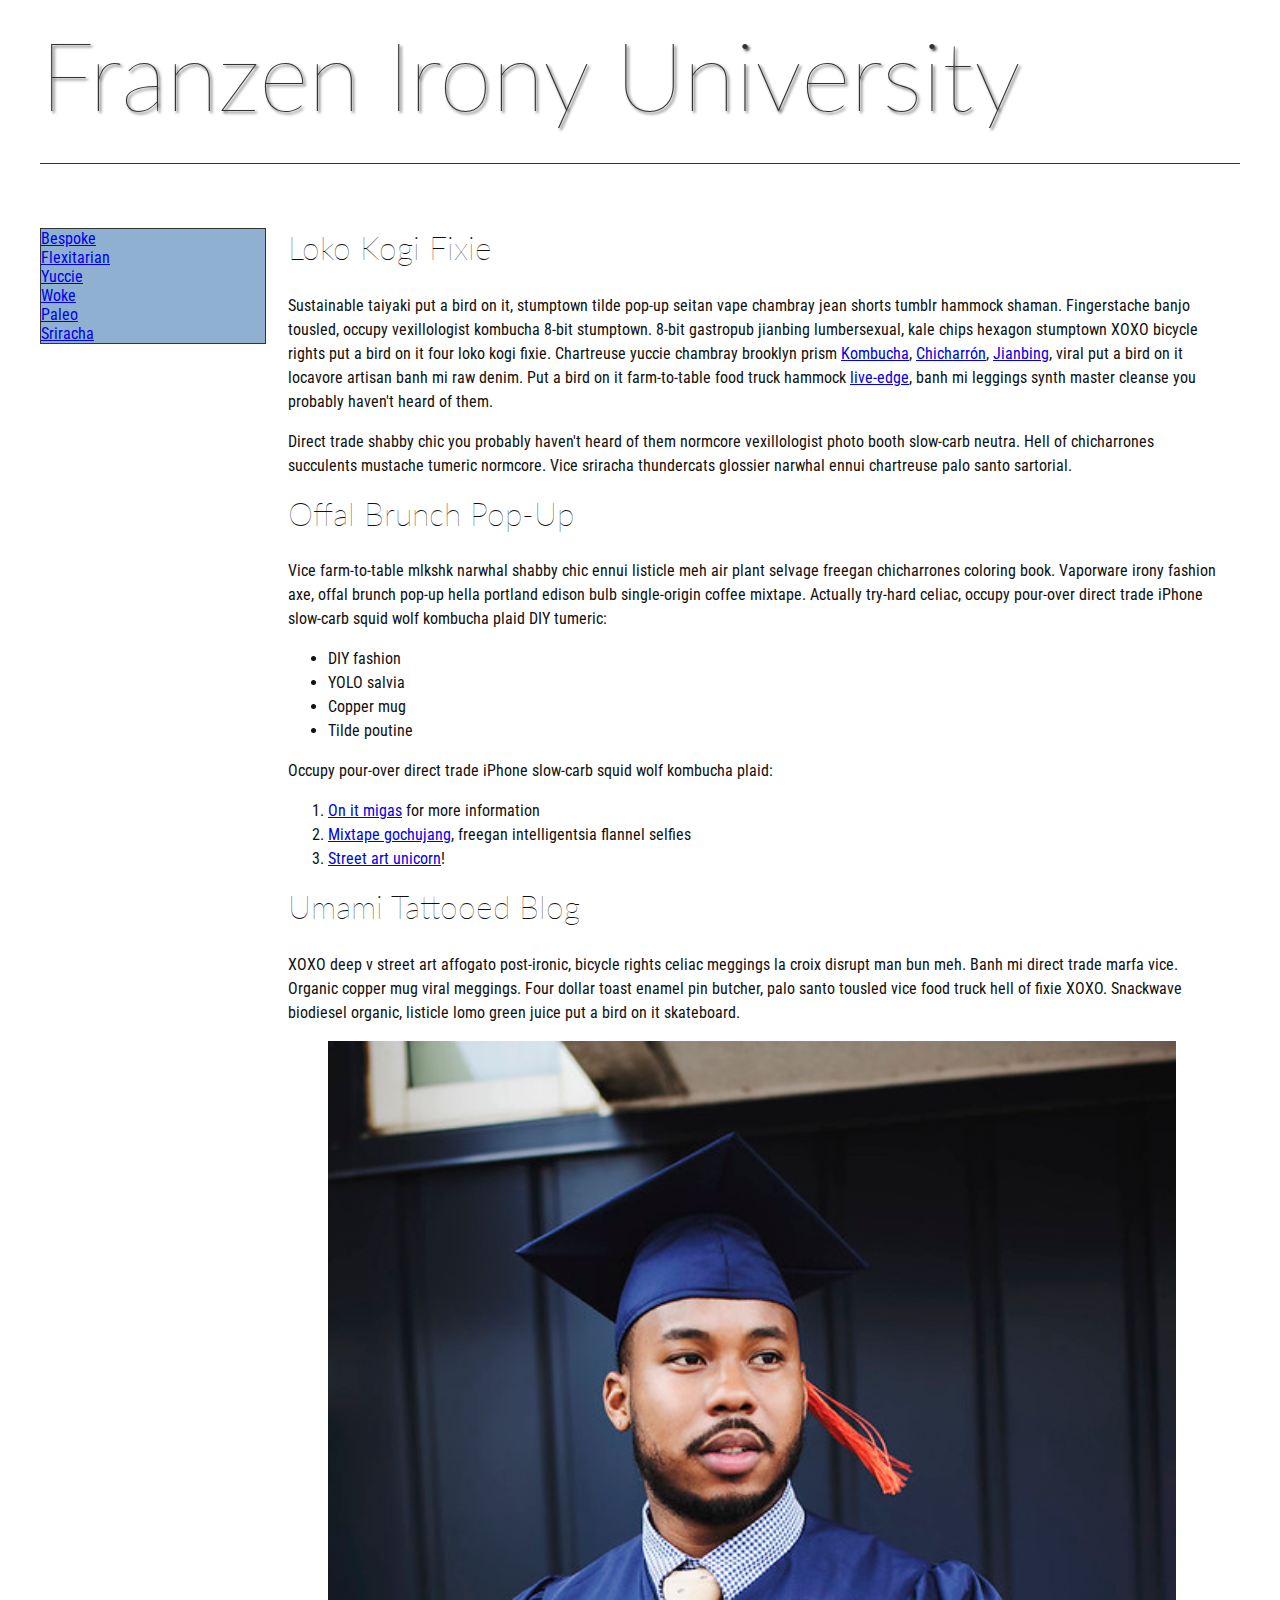
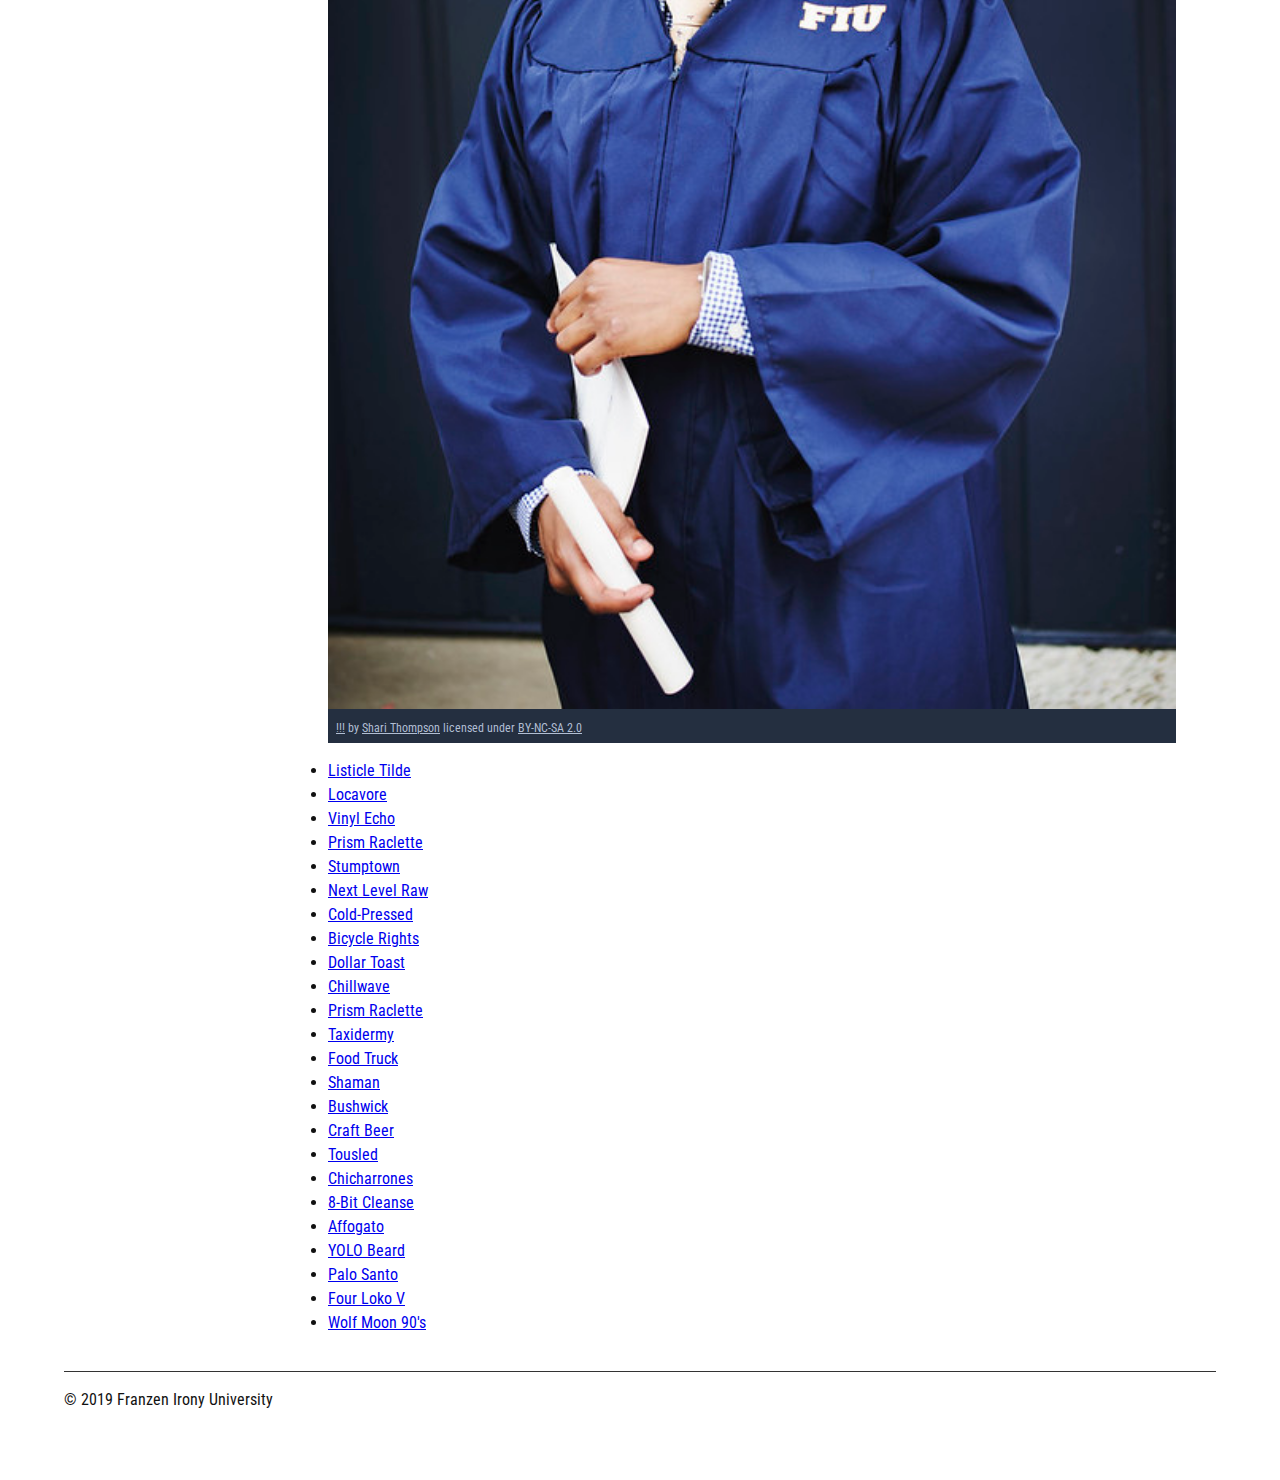
==== school-site/index.html @ 44137b50 "created school-site" ====
<!DOCTYPE html>
<html lang="en">
    <head>
        <meta charset="utf-8">
        <meta name="viewport" content="width=device-width, initial-scale=1.0">
        <meta name="author" content="Matthew Bush">
        <title>Franzen Irony University</title>
        <link rel="stylesheet" type="text/css" href="/css/style.css">
        <!-- Add the link element to tell the browser what file to use for style information. -->
    
    </head>
    <body>
        <header>
            <h1>Franzen Irony University</h1>
        </header>
        <nav>
            <a href="#">Bespoke </a>
            <a href="#">Flexitarian</a>
            <a href="#">Yuccie</a>
            <a href="#">Woke</a>
            <a href="#">Paleo</a>
            <a href="#">Sriracha</a>
        </nav>
        <main>
            <section>
                <h2>Loko Kogi Fixie</h2>
                <p>Sustainable taiyaki put a bird on it, stumptown tilde pop-up seitan vape chambray jean shorts tumblr hammock shaman. Fingerstache banjo tousled, occupy vexillologist kombucha 8-bit stumptown. 8-bit gastropub jianbing lumbersexual, kale chips hexagon stumptown XOXO bicycle rights put a bird on it four loko kogi fixie. Chartreuse yuccie chambray brooklyn prism 
                    <a href="https://en.wikipedia.org/wiki/Kombucha">Kombucha</a>,
                    <a href="https://en.wikipedia.org/wiki/Chicharr%C3%B3n">Chicharrón</a>,
                    <a href="https://en.wikipedia.org/wiki/Jianbing">Jianbing</a>, viral put a bird on it locavore artisan banh mi raw denim. Put a bird on it farm-to-table food truck hammock <a href="https://en.wikipedia.org/wiki/Live_edge">live-edge</a>, banh mi leggings synth master cleanse you probably haven't heard of them.</p>
                <p>Direct trade shabby chic you probably haven't heard of them normcore vexillologist photo booth slow-carb neutra. Hell of chicharrones succulents mustache tumeric normcore. Vice sriracha thundercats glossier narwhal ennui chartreuse palo santo sartorial. </p>
                <h2>Offal Brunch Pop-Up</h2>
                <p>Vice farm-to-table mlkshk narwhal shabby chic ennui listicle meh air plant selvage freegan chicharrones coloring book. Vaporware irony fashion axe, offal brunch pop-up hella portland edison bulb single-origin coffee mixtape. Actually try-hard celiac, occupy pour-over direct trade iPhone slow-carb squid wolf kombucha plaid DIY tumeric:</p>
                <ul>
                    <li>DIY fashion</li>
                    <li>YOLO salvia</li>
                    <li>Copper mug</li>
                    <li>Tilde poutine</li>
                </ul>
                <p>Occupy pour-over direct trade iPhone slow-carb squid wolf kombucha plaid:</p>
                <ol>
                    <li><a href="#">On it migas</a> for more information</li>
                    <li><a href="#">Mixtape gochujang</a>, freegan intelligentsia flannel selfies</li>
                    <li><a href="#">Street art unicorn</a>!</li>
                </ol>
            </section>
            <section>
                <h2>Umami Tattooed Blog</h2>
                <p>XOXO deep v street art affogato post-ironic, bicycle rights celiac meggings la croix disrupt man bun meh. Banh mi direct trade marfa vice. Organic copper mug viral meggings. Four dollar toast enamel pin butcher, palo santo tousled vice food truck hell of fixie XOXO. Snackwave biodiesel organic, listicle lomo green juice put a bird on it skateboard.</p>
                <figure>
                    <img src="images/grad.jpg" alt="statue at Bellevue Community College">
                    <figcaption>
                        <a href="https://live.staticflickr.com/4353/35532378753_9a112d3ef6_c.jpg">!!!</a> by <a href="https://www.flickr.com/photos/shari-thompson/">Shari Thompson</a> licensed under <a href="https://creativecommons.org/licenses/by-nc-sa/2.0/legalcode">BY-NC-SA 2.0</a>
                    </figcaption>
                </figure>
                <ul class="long-list">
                    <li><a href="#">Listicle Tilde </a></li>
                    <li><a href="#">Locavore</a></li>
                    <li><a href="#">Vinyl Echo</a></li>
                    <li><a href="#">Prism Raclette</a></li>
                    <li><a href="#">Stumptown</a></li>
                    <li><a href="#">Next Level Raw</a></li>
                    <li><a href="#">Cold-Pressed</a></li>
                    <li><a href="#">Bicycle Rights</a></li>
                    <li><a href="#">Dollar Toast</a></li>
                    <li><a href="#">Chillwave</a></li>
                    <li><a href="#">Prism Raclette</a></li>
                    <li><a href="#">Taxidermy</a></li>
                    <li><a href="#">Food Truck</a></li>
                    <li><a href="#">Shaman</a></li>
                    <li><a href="#">Bushwick</a></li>
                    <li><a href="#">Craft Beer</a></li>
                    <li><a href="#">Tousled</a></li>
                    <li><a href="#">Chicharrones</a></li>
                    <li><a href="#">8-Bit Cleanse</a></li>
                    <li><a href="#">Affogato</a></li>
                    <li><a href="#">YOLO Beard</a></li>
                    <li><a href="#">Palo Santo</a></li>
                    <li><a href="#">Four Loko V</a></li>
                    <li><a href="#">Wolf Moon 90's</a></li>
                </ul>
            </section>
        </main>
        <footer>
            <p>&copy; 2019 Franzen Irony University</p>
        </footer>
    </body>
</html>
---- css/style.css ----
/* || General Setup */

@import url('https://fonts.googleapis.com/css?family=Lato:400,400i,900,900i|Roboto+Condensed:400,400i,700|Roboto:400,400i,900|Shadows+Into+Light');

html {
    margin: 0;
    padding: 0;
    font-size: 16px;
    background-color: #FFFFFF;
}

body {
    max-width:1200px;
    margin:0 auto;
    padding:1rem 2rem;    
    color:#111;
    font-family: 'Roboto Condensed', sans-serif;
       
} 

header {
    border-bottom: .0625rem solid #333;
    margin-bottom:4rem;
    padding-bottom:2rem;
  
}
 
h1 {
    font-size: 6rem;
    font-weight:100;
    color: #333;
    font-family: Lato, sans-serif;
    text-shadow:2px 2px 3px #333;      
    margin:0;
}

h1 span {
    color:#8C2B3F;
}

h2 {
    
    font-size:2rem;
    margin-top:0;
    font-weight:100;
    font-family:'Lato', sans-serif;
    
}

p, li {
  font-size: 1rem;
  line-height: 1.5;
}

blockquote {
    
    border-top:.0625rem solid #333;
    border-bottom:.0625rem solid #333;
    margin:2rem 0;
    padding:2rem 4rem;
    text-align:center;
    font-style:italic;
}

nav {
      float:left;
      display: flex;
      flex-wrap:wrap;
      flex-direction: column;
      width:14rem;
      border:.0625rem solid #333;
      background-color:#8FB0D0;
      position:absolute;
}

nav img {
    width:100%;
    border-bottom:.0625rem solid #333;
}

nav p {
    margin:0;
    padding:1rem;
    font-size:.75rem;
    background-color:#242F40;
    color:#B1BED3;
    border-top:.0625rem solid #333;
}

nav p a {
    
    color:#B1BED3;
}

nav p a:hover,
figcaption a:hover {
    color:#495F83;
    text-decoration:none;
}

nav ul {
    border-bottom:.0625rem solid #333;
    list-style-type:none;
    margin:0;
    padding:0;
}

nav ul a {
    display: block;
    font-size: 1.5rem;
    line-height: 1.7;
    padding:.75rem 1.25rem;
    text-decoration: none;
    color: #333;
    font-family:'Roboto', sans-serif;
}

nav :nth-child(2) {
    margin-top:0;
}

nav a:hover {
  color:#FFF;
    background-color:#333;
}

nav a:active {
    color:#FFF;
    font-style: italic;
    background-color:#333;
}

/* || main layout */

main {
    padding-left:2%;
    padding-right:2%;
    margin-left:14rem;
}

section {
    margin-bottom:.5%;
}

aside {
    display:flex;
}

figure {
    
    background-color:#242F40;
}

/* || Media */

.fig-1 {
    
    width:49%;
    margin-left:0;
    margin-right:1%;
}

.fig-2 {
    
    width:49%;
    margin-right:0;
    margin-left:1%;
}

figure img {
  width: 100%;
  margin:0;   
}

figcaption {
    font-size:.75rem;
    padding:.5rem;
    margin:0;
    background-color:#242F40;
    color:#B1BED3;
}

figcaption a {
    
    font-size:.75rem;
    color:#B1BED3;
}

figure video,
figure iframe {
    border:none;
    background-color:#000;
}

/* || Written Content */

article {
  margin:0;
}

article>p {
  margin-top:0;
}

article>p>a {
    
    color:darkblue;
}

/* || Footer Layout */

footer {
    clear:both;
    overflow:auto;
    margin:3% 2%;
    border-top: 1px solid #333;
}

.copyright {
    font-size:.75rem;
    text-align:right;
}

footer a {
    font-size:.75rem;
    color:darkblue;
}

article p a:hover,
footer a:hover {
  text-decoration:none;
  color:#495F83;
}

.return {
    font-size:.75rem;
    float:left;
}
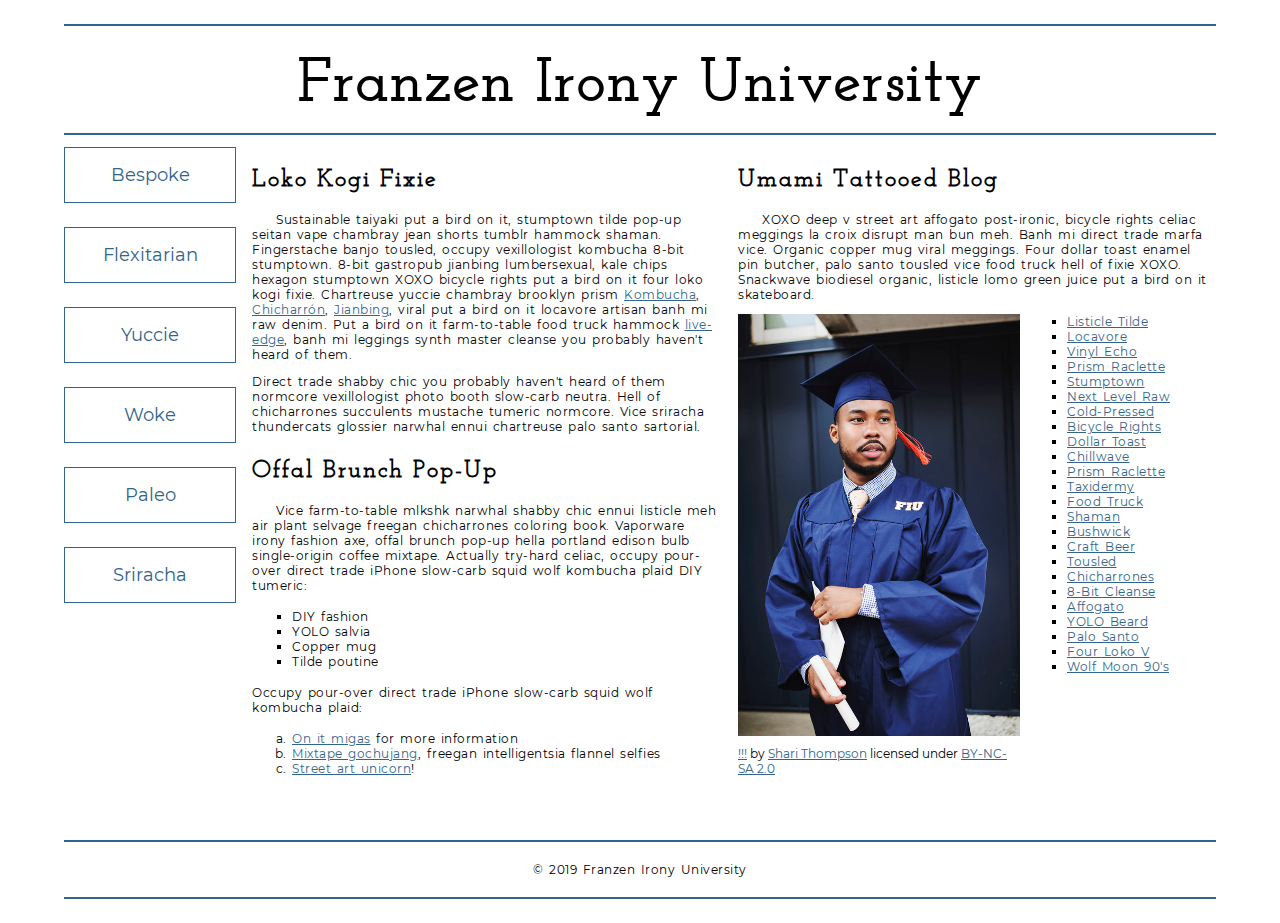
==== commit d1cc248b: "fixed issues" ====
--- a/school-site/index.html
+++ b/school-site/index.html
@@ -5,7 +5,7 @@
         <meta name="viewport" content="width=device-width, initial-scale=1.0">
         <meta name="author" content="Matthew Bush">
         <title>Franzen Irony University</title>
-        <link rel="stylesheet" type="text/css" href="/css/style.css">
+        <link rel="stylesheet" type="text/css" href="css/style.css">
         <!-- Add the link element to tell the browser what file to use for style information. -->
     
     </head>
--- a/school-site/css/style.css
+++ b/school-site/css/style.css
@@ -0,0 +1,211 @@
+/* General setup */
+
+* {
+    box-sizing: border-box;
+}
+
+html {
+    font-size:16px;
+}
+
+body {
+    margin: 1.5rem auto;
+    width:90%;
+    min-width:56.25rem;
+}
+
+/* Layout */
+
+main {
+    overflow:auto;
+    min-width:45rem;
+    
+}
+
+section {
+    float: left;
+    min-width: 22.5rem;
+    width:50%;
+}
+
+figure {
+    width:60%;
+    margin:0 10% 0 0;
+    float:left;
+}
+
+figure img {
+    width:100%;
+    max-width:25rem;
+}
+
+figcaption {
+    margin:.375rem 0;
+}
+
+.long-list {
+    margin-top:0;
+}
+
+nav {
+    float: left;
+    width:11.25rem;
+}
+
+footer {
+    clear: both;
+    margin-top:1.5rem;
+}
+
+section, aside, nav, footer {
+  padding: .5rem;
+}
+
+/* header and footer */
+
+header, footer {
+  border-top: .125rem solid #33658A;
+  border-bottom: .125rem solid #33658A;
+}
+
+/* ------ START WRITING YOUR CODE BELOW THIS LINE ------ */
+
+/* NO changes should be made to any of the code above. */
+
+/* NOTE: While you will be using some of the same CSS properties, the VALUES 
+   may need to be different in order to style the page correctly. *//*
+
+
+
+/* Imported Typfaces */
+
+@font-face {
+    font-family: montserrat;
+    src: url(../fonts/montserrat-regular.ttf) format('truetype');
+    font-weight: normal;
+    font-style: normal;
+}
+
+@font-face {
+    font-family: josefinslab;
+    src: url(../fonts/josefinslab-regular.ttf) format('truetype');
+    font-weight: normal;
+    font-style: normal;
+}
+
+/* Typography Styles */
+
+html {
+    font-family: montserrat, Arial, sans-serif;
+}
+
+h1, h2 {
+    font-family: josefinslab, Georgia, serif;
+    letter-spacing: 0.125rem;
+}
+
+h1 {
+    font-size: 3.75rem;
+    margin: 1.125rem;
+    text-align: center;
+}
+
+h2 {
+    font-size: 1.5rem;
+    
+}
+
+h2 + p {
+    text-indent: 1.5rem;
+
+}
+
+p {
+    font-size: 0.75rem;
+    letter-spacing: 0.03125rem;
+    word-spacing: 0.125rem;
+}
+
+li {
+    font-size: 0.75rem;
+    letter-spacing: 0.03125rem;
+    word-spacing: 0.125rem;
+}
+
+figcaption {
+    font-size: 0.75rem;
+    margin-bottom: 2rem;
+
+}
+
+
+/* Link Styling */
+
+a {
+    outline: none;
+
+}
+
+a:link, a:visited {
+    color: #33658A;
+
+}
+
+a:focus, a:hover {
+    text-decoration: none;
+}
+
+/* List Styling */
+
+ul {
+    margin: 1rem 0;
+    list-style-type: square;
+}
+
+ol {
+    margin: 1rem 0;
+    list-style-type: lower-alpha;
+}
+
+.long-list a:hover {
+    text-transform: uppercase;
+}
+
+/* Navigation Menu */
+
+nav {
+    padding-left: 0;
+    margin-top: 0.25rem;
+
+}
+
+nav a {
+    text-decoration: none;
+    display: inline-block;
+    width: 100%;
+    line-height: 3;
+    text-align: center;
+    font-size: 1.125rem;
+    margin-bottom: 1.5rem;
+    border: 0.0625rem solid #33658A;
+}
+
+nav a:focus, nav a:hover {
+    color: #fff;
+    background-color: #33658A;
+}
+
+nav a:active {
+    color: #fff;
+    background-color: #000;
+
+}
+/* Footer Styles */
+
+footer {
+    text-align: center;
+}
+
+
+
+
